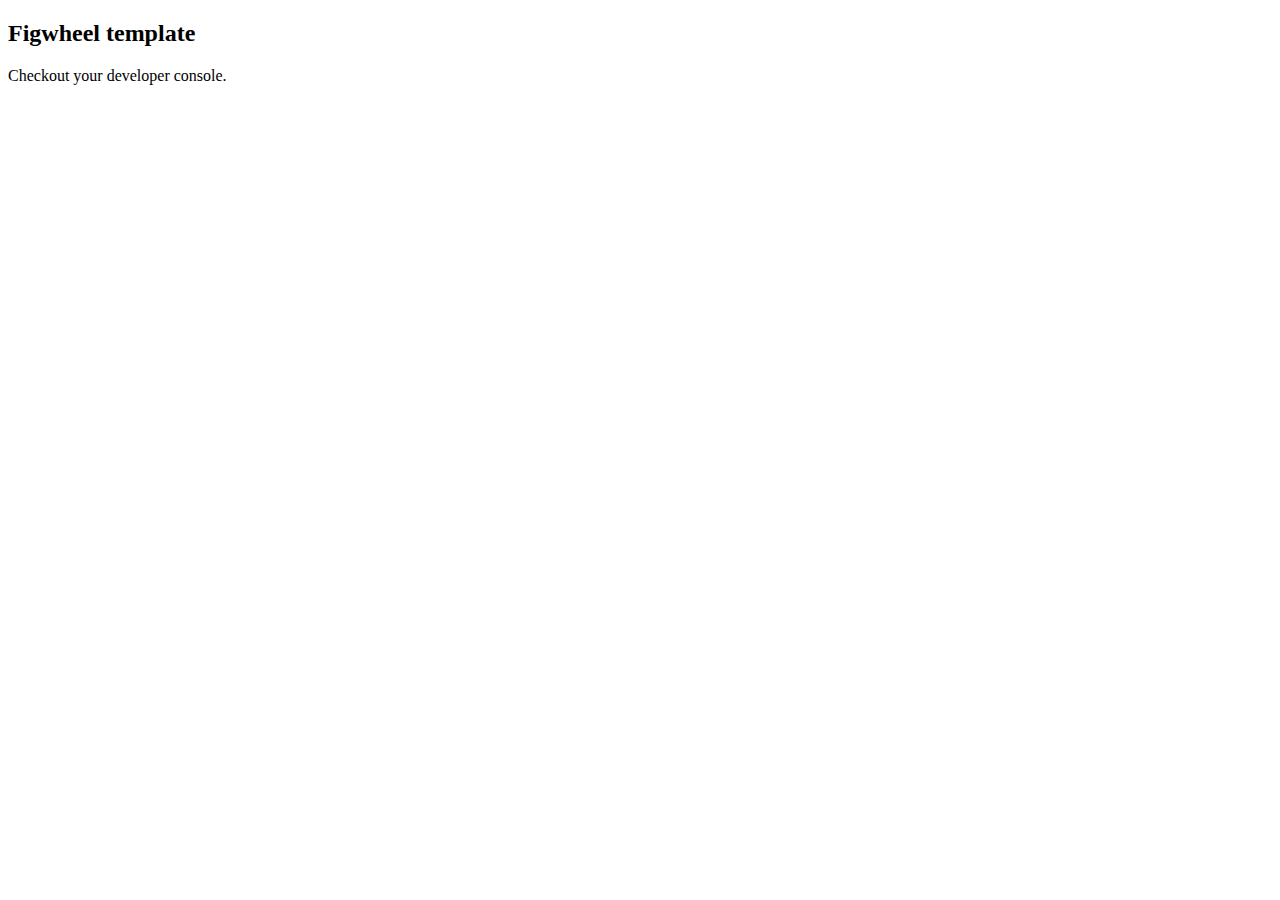
==== resources/public/index.html @ d5d1dc5c "Initial commit." ====
<!DOCTYPE html>
<html>
  <head>
    <meta charset="UTF-8">
    <meta name="viewport" content="width=device-width, initial-scale=1">
    <link href="css/style.css" rel="stylesheet" type="text/css">
  </head>
  <body>
    <div id="app">
      <h2>Figwheel template</h2>
      <p>Checkout your developer console.</p>
    </div>
    <script src="js/compiled/domination.js" type="text/javascript"></script>
  </body>
</html>
---- resources/public/css/style.css ----
/* some style */


.h-spaced {
    margin-left: 1em;
    margin-right: 1em;
}

span {
    margin-left: 1em;
    margin-right: 1em;
}

div {
    margin-top: 1em;
    margin-bottom: 1em;
}

input {
    border-radius: 5px;
    font-size: 150%;
}

.available {
    font-weight: bold;
}
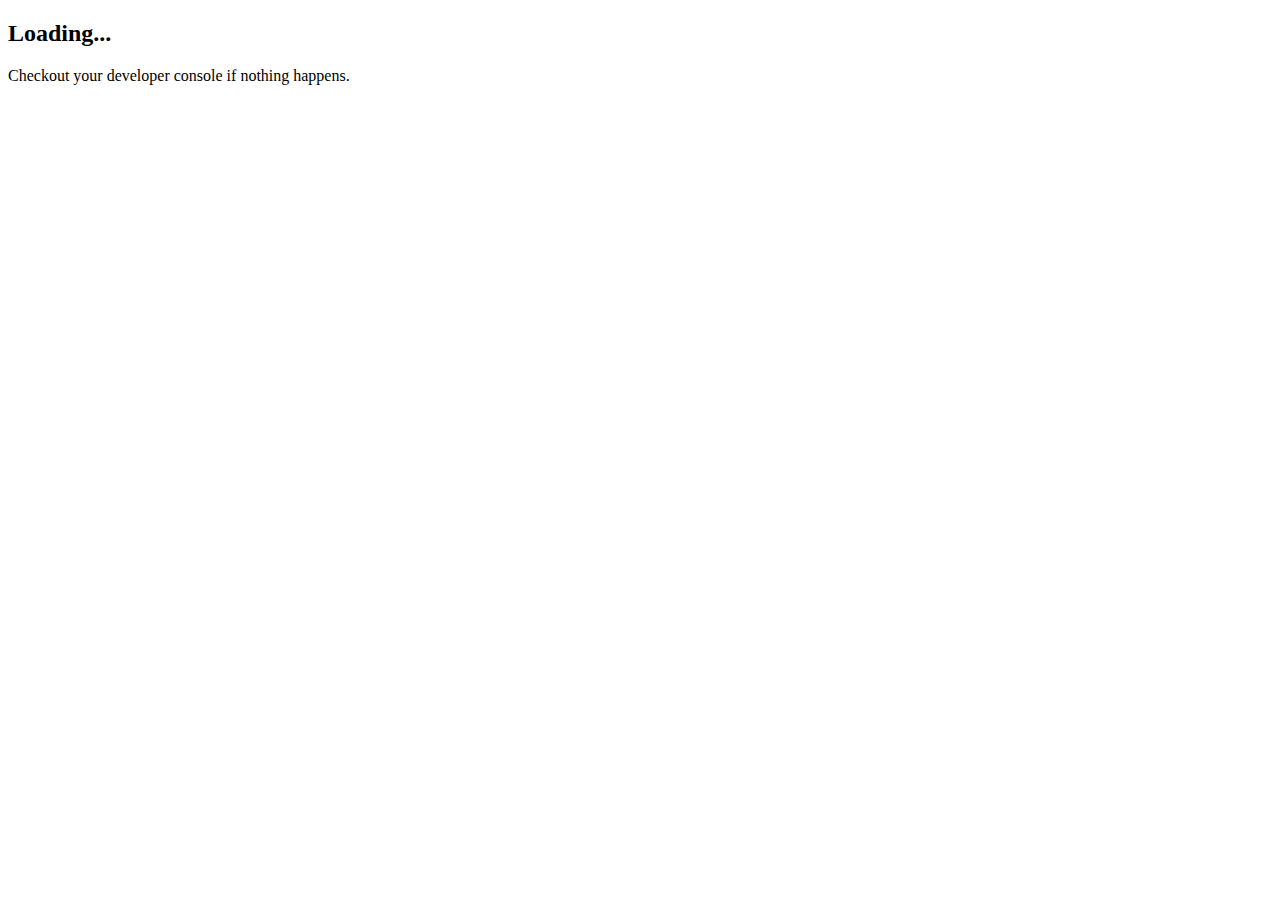
==== commit e8ff9a5b: "Tweak values, add descriptions." ====
--- a/resources/public/index.html
+++ b/resources/public/index.html
@@ -7,8 +7,8 @@
   </head>
   <body>
     <div id="app">
-      <h2>Figwheel template</h2>
-      <p>Checkout your developer console.</p>
+      <h2>Loading...</h2>
+      <p>Checkout your developer console if nothing happens.</p>
     </div>
     <script src="js/compiled/domination.js" type="text/javascript"></script>
   </body>
--- a/resources/public/css/style.css
+++ b/resources/public/css/style.css
@@ -1,10 +1,9 @@
 /* some style */
 
+html {
+    font-family: Verdana;
+}
 
-.h-spaced {
-    margin-left: 1em;
-    margin-right: 1em;
-}
 
 span {
     margin-left: 1em;
@@ -16,9 +15,20 @@
     margin-bottom: 1em;
 }
 
+.outlined {
+    padding: 2px;
+    margin: 4px;
+    border: 1px solid black;
+    border-radius: 5px;
+}
+
+.h-spaced {
+    margin-left: 1em;
+    margin-right: 1em;
+}
+
 input {
     border-radius: 5px;
-    font-size: 150%;
 }
 
 .available {
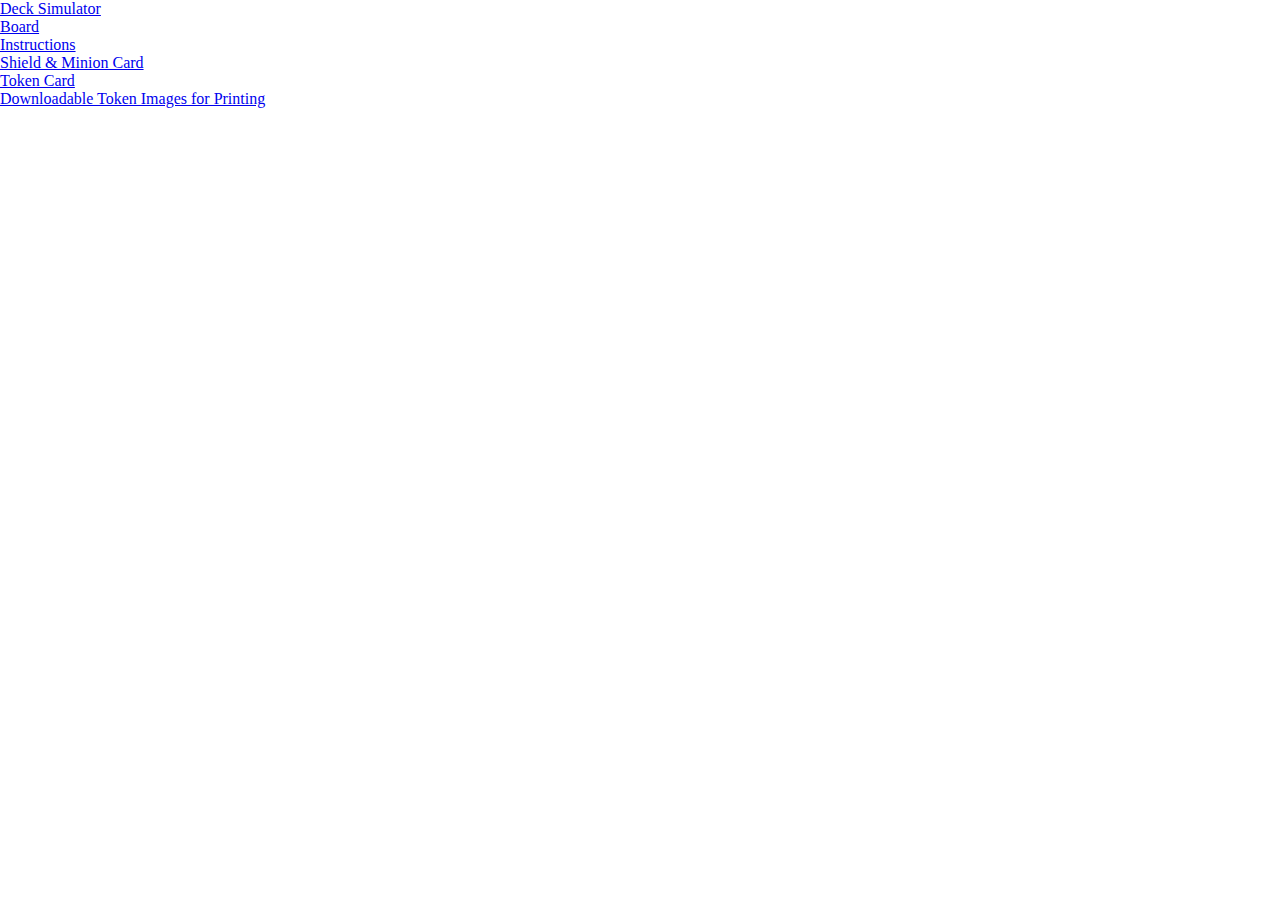
==== commit f4320250: "Add links to index." ====
--- a/resources/public/index.html
+++ b/resources/public/index.html
@@ -6,10 +6,25 @@
     <link href="css/style.css" rel="stylesheet" type="text/css">
   </head>
   <body>
-    <div id="app">
-      <h2>Loading...</h2>
-      <p>Checkout your developer console if nothing happens.</p>
-    </div>
-    <script src="js/compiled/domination.js" type="text/javascript"></script>
+
+  <div>
+    <a href="./simulator.html"> Deck Simulator </a>
+  </div>
+  <div>
+    <a href="./board.html"> Board </a>
+  </div>
+  <div>
+    <a href="./instructions.html"> Instructions </a>
+  </div>
+  <div>
+    <a href="./card.html"> Shield & Minion Card </a>
+  </div>
+  <div>
+    <a href="./reference.html"> Token Card </a>
+  </div>
+  <div>
+    <a href="./printable.html"> Downloadable Token Images for Printing</a>
+  </div>
+
   </body>
 </html>
--- a/resources/public/css/style.css
+++ b/resources/public/css/style.css
@@ -1,25 +1,133 @@
 /* some style */
 
-html {
+html,body {
     font-family: Verdana;
-}
-
-
-span {
-    margin-left: 1em;
-    margin-right: 1em;
-}
-
-div {
-    margin-top: 1em;
-    margin-bottom: 1em;
-}
-
-.outlined {
-    padding: 2px;
-    margin: 4px;
+    margin: 0px;
+}
+
+
+/***************************/
+
+
+.widelabel {
+    font-size: 30px;
+}
+
+.flashlabel {
+    animation: flashIn 2s;
+}
+
+input[type=text] {
+    font-size: 30px;
+    border: none;
+    background-color: transparent;
+}
+
+div.token {
+//    z-index: 2;
+    display: inline-block;
+    border-radius: 50%;
+    animation: fadeIn 1s;
+    background-color: rgb(100,100,100);
+}
+
+div.token:hover {
+    background-color: rgb(200,200,200);
+}
+
+.tokensvg {
+    z-index: 2;
+    width: 100px;
+    height: 100px;
+}
+
+.tokentrash {
+    fill: rgb(100,0,0);
+    stroke: black;
+}
+
+.tokentrash:hover {
+    fill: red;
+    stroke: black;
+}
+
+div.trash {
+    position: absolute;
+    top: 0px;
+    right: 0px;
+    width: 50px;
+}
+div.trash .tokensvg {
+    width: 50px;
+    height: 50px;
+}
+
+//.tokencircle {
+//    stroke: black;
+//    stroke-width: 1;
+//    fill: none;
+//}
+
+.section {
+    min-height: 105px;
+    border: 5px solid rgb(150,150,150);
+    border-radius: 5px;
+    //padding: 0px;
+    position:relative;
+    margin: 5px;
+}
+
+.sectionback {
+    position:absolute;
+    background-color: rgb(150,150,150);
+    z-index: -2;
+    width: 100%;
+    height: 100%;
+}
+
+.sectionlabel {
+    width: 100%;
+    text-align: center;
+    position:absolute;
+    color: rgb(115,115,115);
+    z-index: -1;
+    font-size: 80px;
+}
+
+.drawbutton {
+    color: green;
+    font-size: 125%;
+    background-color: lightgreen;
     border: 1px solid black;
     border-radius: 5px;
+    cursor: pointer;
+    margin: 5px;
+    margin-bottom: 0px;
+}
+
+.drawbutton:hover {
+    color: lightgreen;
+    background-color: darkgreen;
+}
+
+@keyframes fadeIn {
+    from {
+        opacity: 0;
+        transform: rotate(45deg) scale(0.1);
+    }
+    to {
+        opacity: 1;
+        transform: rotate(0deg) scale(1);
+    }
+}
+
+@keyframes flashIn {
+    from {
+        background-color: magenta;
+    }
+    to {
+        background-color: transparent;
+    }
 }
 
 .h-spaced {
@@ -27,10 +135,73 @@
     margin-right: 1em;
 }
 
-input {
-    border-radius: 5px;
-}
-
-.available {
-    font-weight: bold;
+/***************************/
+
+//.bigpad {
+//    margin-left: 1em;
+//    margin-right: 1em;
+//}
+//
+//.smallpad {
+//    margin-left: 2px;
+//    margin-right: 2px;
+//}
+//
+//div#app {
+//    margin: 0px;
+//}
+//
+//div#board, div#card {
+//    margin: 0px;
+//}
+//
+//div {
+//    margin-top: 1em;
+//    margin-bottom: 1em;
+//}
+//
+//.outlined {
+//    padding: 2px;
+//    margin: 4px;
+//    border: 1px solid black;
+//    border-radius: 5px;
+//}
+//
+//.h-spaced {
+//    margin-left: 1em;
+//    margin-right: 1em;
+//}
+//
+//input {
+//    border-radius: 5px;
+//}
+//
+//.available {
+//    font-weight: bold;
+//}
+
+
+
+@media print {
+  body * {
+    visibility: hidden;
+  }
+  #section-to-print, #section-to-print * {
+    visibility: visible;
+  }
+  #section-to-print {
+    position: absolute;
+    left: 0;
+    top: 0;
+  }
+}
+
+
+.badge-label {
+    display: inline-block;
+    border-radius: 15px;
+    height: 20px;
+    border: 1px solid rgb(150,150,150);
+    margin: 5px;
+    padding: 4px;
 }